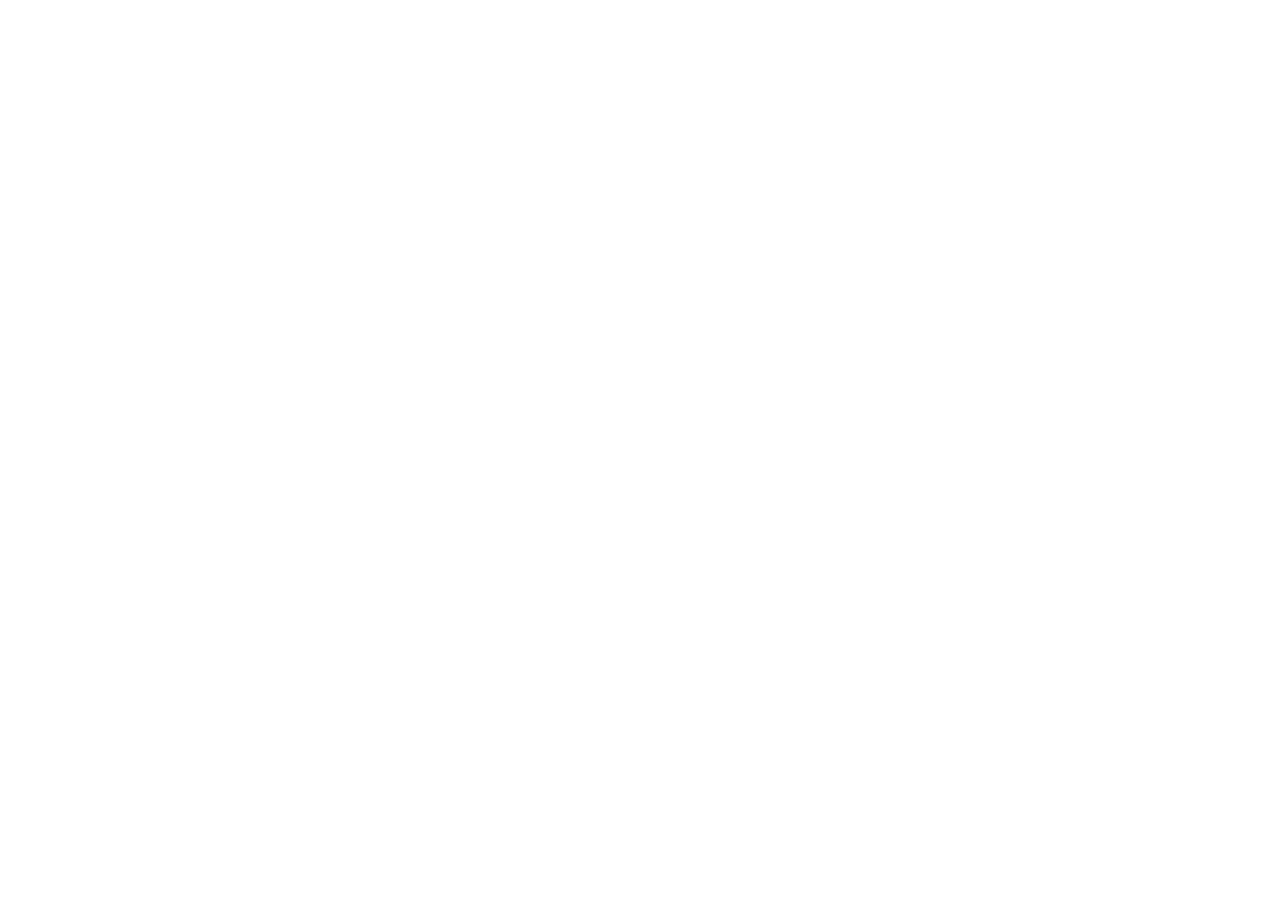
==== jQuery/src/index.html @ 2360d93a "Organize repository structure: capitalize framework dirs and move assets to images/" ====
<!DOCTYPE html>
<html>
    <head>
        <meta charset="utf-8" />
        <meta http-equiv="X-UA-Compatible" content="IE=edge">
        <title>Getting Started with NumberBox</title>
        <meta name="viewport" content="width=device-width, initial-scale=1">
        <script type="text/javascript" src="https://ajax.aspnetcdn.com/ajax/jquery/jquery-3.5.1.min.js"></script>

        <link rel="stylesheet" href="https://unpkg.com/devextreme@21.2.4/dist/css/dx.common.css">
        <link rel="stylesheet" href="https://unpkg.com/devextreme@21.2.4/dist/css/dx.light.css">
        <link rel="stylesheet" href="index.css">

        <script type="text/javascript" src="https://unpkg.com/devextreme@21.2.4/dist/js/dx.all.js"></script>
        <script type="text/javascript" src="index.js"></script>
    </head>
    <body class="dx-viewport">
        <div id="number-box"></div>
    </body>
</html>
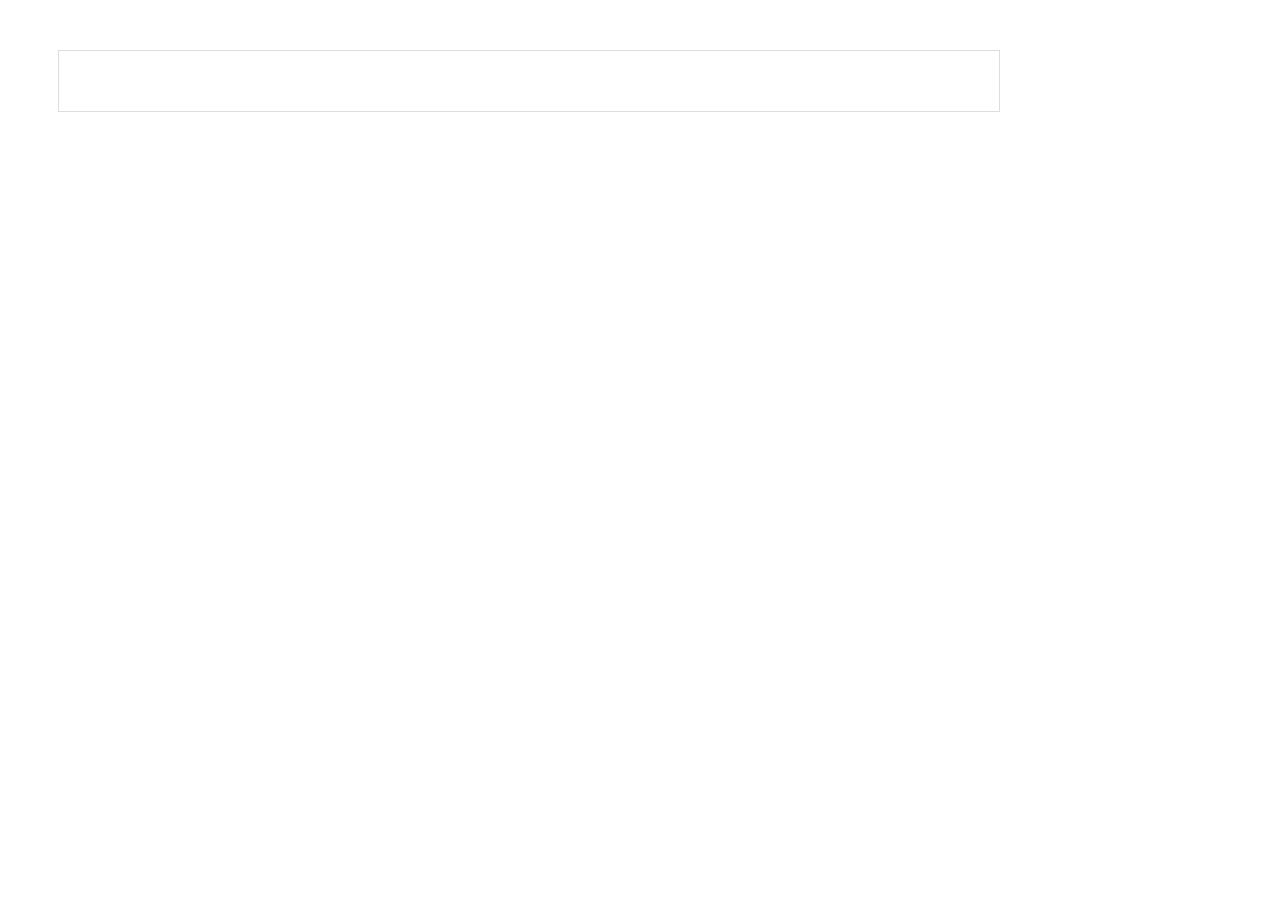
==== commit c8879e53: "Update projects" ====
--- a/jQuery/src/index.html
+++ b/jQuery/src/index.html
@@ -1,20 +1,21 @@
 <!DOCTYPE html>
 <html>
-    <head>
-        <meta charset="utf-8" />
-        <meta http-equiv="X-UA-Compatible" content="IE=edge">
-        <title>Getting Started with NumberBox</title>
-        <meta name="viewport" content="width=device-width, initial-scale=1">
-        <script type="text/javascript" src="https://ajax.aspnetcdn.com/ajax/jquery/jquery-3.5.1.min.js"></script>
+  <head>
+    <title>Getting Started with DevExtreme jQuery NumberBox</title>
+    <meta charset="utf-8" />
+    <meta http-equiv="X-UA-Compatible" content="IE=edge" />
+    <meta name="viewport" content="width=device-width,initial-scale=1.0" />
+    <link rel="icon" href="/favicon.ico" />
+    <link rel="stylesheet" type="text/css" href="../node_modules/devextreme-dist/css/dx.material.blue.light.compact.css" />
+    <link rel="stylesheet" type="text/css" href="index.css" />
+    <script type="text/javascript" src="../node_modules/jquery/dist/jquery.js"></script>
+    <script type="text/javascript" src="../node_modules/devextreme-dist/js/dx.all.js"></script>
+    <script type="text/javascript" src="index.js"></script>
+  </head>
 
-        <link rel="stylesheet" href="https://unpkg.com/devextreme@21.2.4/dist/css/dx.common.css">
-        <link rel="stylesheet" href="https://unpkg.com/devextreme@21.2.4/dist/css/dx.light.css">
-        <link rel="stylesheet" href="index.css">
-
-        <script type="text/javascript" src="https://unpkg.com/devextreme@21.2.4/dist/js/dx.all.js"></script>
-        <script type="text/javascript" src="index.js"></script>
-    </head>
-    <body class="dx-viewport">
-        <div id="number-box"></div>
-    </body>
-</html>+  <body class="dx-viewport">
+    <div id="app-container">
+      <div id="number-box"></div>
+    </div>
+  </body>
+</html>
--- a/jQuery/src/index.css
+++ b/jQuery/src/index.css
@@ -0,0 +1,11 @@
+#app-container {
+  width: 900px;
+  position: relative;
+  margin: 50px;
+  padding: 20px;
+  border: 1px solid #ddd;
+}
+
+#number-box {
+  margin-top: 20px;
+}
